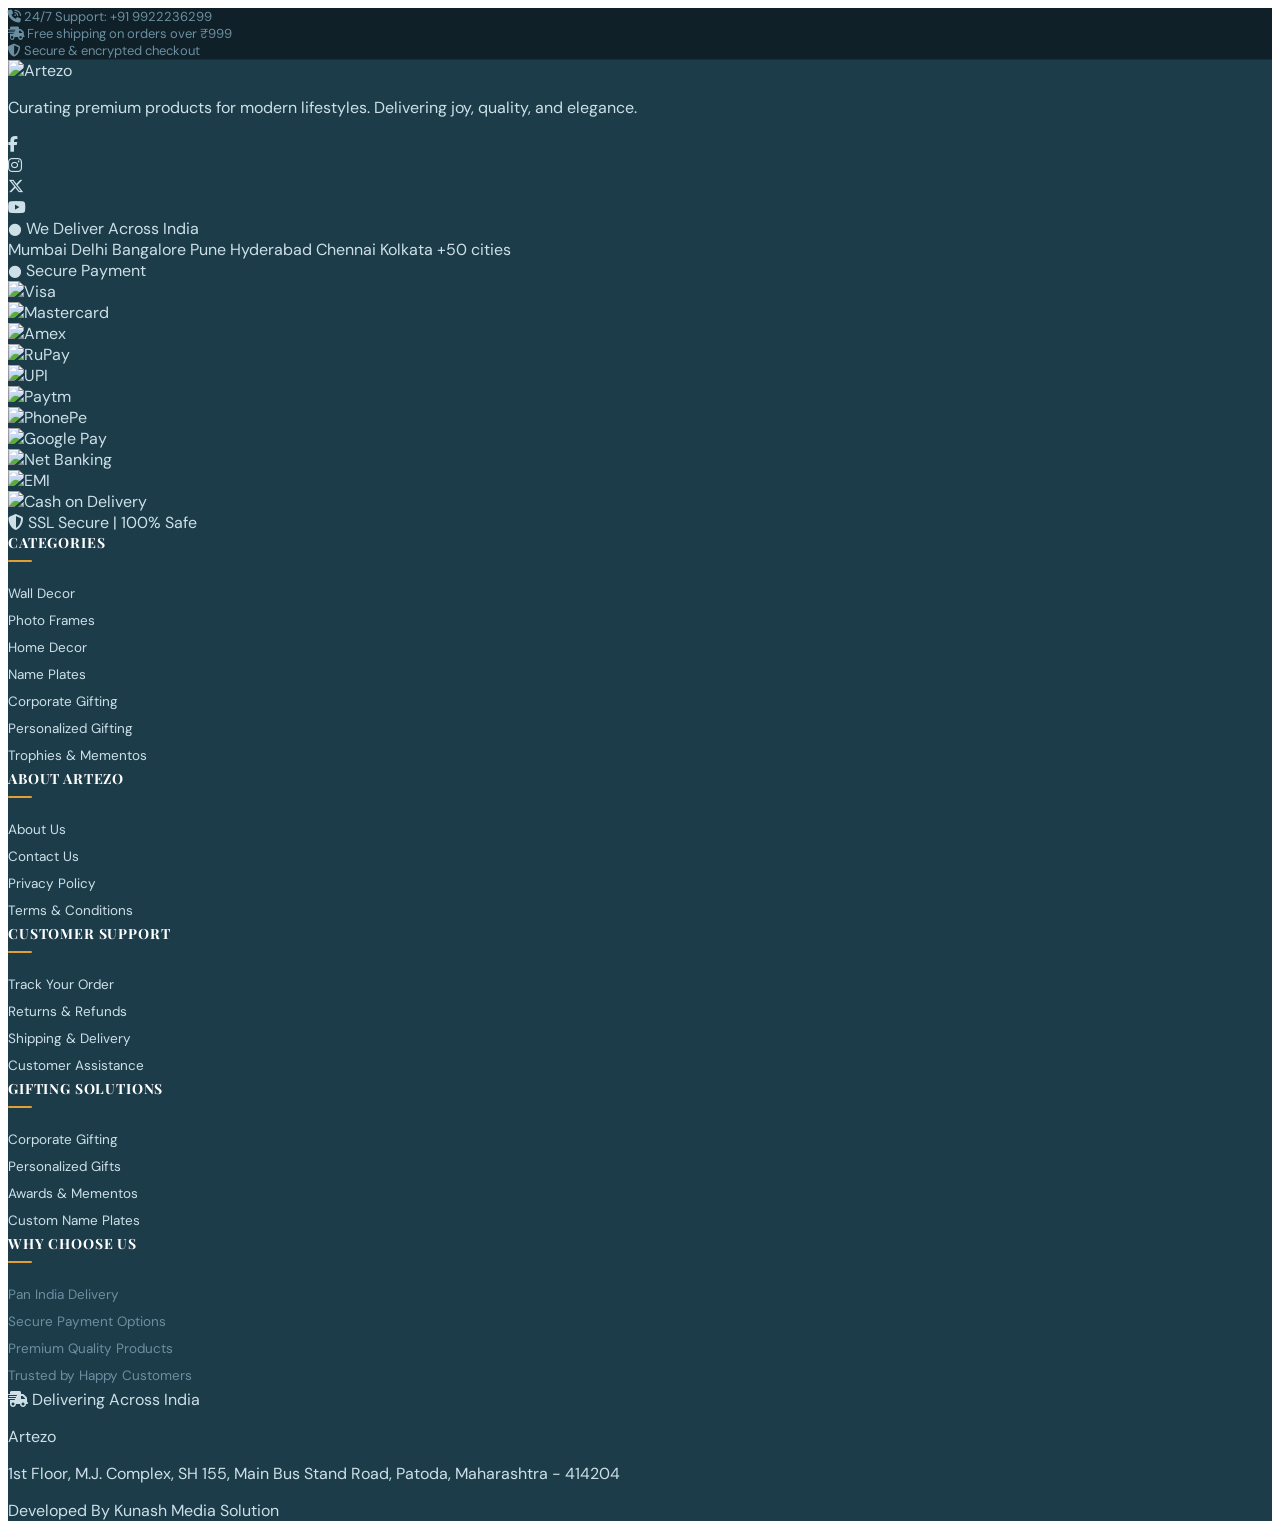
==== Footer/footer.html @ 46c467a6 "footer ui changed" ====
<!DOCTYPE html>
<html lang="en">

<head>
  <meta charset="UTF-8" />
  <meta name="viewport" content="width=device-width, initial-scale=1.0" />
  <title>Artezo Footer - Cleaned</title>

  <!-- Only fonts you actually use -->
  <link rel="preconnect" href="https://fonts.googleapis.com">
  <link rel="preconnect" href="https://fonts.gstatic.com" crossorigin>
  <link
    href="https://fonts.googleapis.com/css2?family=Playfair+Display:wght@500;700&family=DM+Sans:wght@300;400;500;700&display=swap"
    rel="stylesheet">

  <!-- Font Awesome (for icons) -->
  <link rel="stylesheet" href="https://cdnjs.cloudflare.com/ajax/libs/font-awesome/6.5.0/css/all.min.css" />

  <script src="https://cdn.tailwindcss.com"></script>

  <style>
    .artezo-footer {
      --brand: #1D3C4A;
      --accent: #e39f32;
      --accent-light: #f5c96a;
      --surface: #162e39;
      --surface2: #0f2028;
      --muted: #6b8fa0;
      --text: #cde0e8;
      color: var(--text);
      font-family: 'DM Sans', system-ui, sans-serif;
      background: var(--brand);
    }

    .artezo-footer * {
      box-sizing: border-box;
    }

    .artezo-footer a {
      color: inherit;
      text-decoration: none;
      transition: color 0.2s ease;
    }

    .artezo-footer a:hover {
      color: var(--accent);
    }

    .logo-font {
      font-family: 'Playfair Display', serif;
    }

    .social-btn {
      width: 38px;
      height: 38px;
      border-radius: 9999px;
      border: 1px solid rgba(255, 255, 255, 0.15);
      display: inline-flex;
      align-items: center;
      justify-content: center;
      transition: all 0.25s ease;
      background: transparent;
    }

    .social-btn:hover {
      background: var(--accent);
      border-color: var(--accent);
      transform: translateY(-2px);
    }

    .app-btn {
      display: flex;
      align-items: center;
      gap: 10px;
      border: 1px solid rgba(255, 255, 255, 0.2);
      border-radius: 10px;
      padding: 9px 16px;
      background: rgba(255, 255, 255, 0.04);
      transition: all 0.25s ease;
    }

    .app-btn:hover {
      border-color: var(--accent);
      background: rgba(227, 159, 50, 0.08);
      transform: translateY(-2px);
    }

    .city-pill {
      background: rgba(255, 255, 255, 0.05);
      border: 1px solid rgba(255, 255, 255, 0.1);
      border-radius: 9999px;
      padding: 4px 14px;
      font-size: 0.75rem;
      transition: all 0.2s;
      white-space: nowrap;
    }

    .city-pill:hover {
      background: rgba(227, 159, 50, 0.15);
      border-color: var(--accent);
      color: var(--accent);
    }

    .footer-link {
      display: block;
      font-size: 13.5px;
      color: var(--muted);
      padding: 5px 0;
      transition: all 0.2s;
    }

    .footer-link:hover {
      color: var(--accent);
      padding-left: 6px;
    }

    .col-title {
      font-family: 'Playfair Display', serif;
      font-size: 14px;
      font-weight: 700;
      color: white;
      letter-spacing: 0.06em;
      text-transform: uppercase;
      margin-bottom: 1.125rem;
      position: relative;
      padding-bottom: 0.625rem;
    }

    .col-title::after {
      content: '';
      position: absolute;
      bottom: 0;
      left: 0;
      width: 24px;
      height: 2px;
      background: var(--accent);
      border-radius: 2px;
    }

    .top-strip {
      background: var(--surface2);
      border-bottom: 1px solid rgba(255, 255, 255, 0.06);
      font-size: 0.8125rem;
      color: var(--muted);
    }

    .newsletter-input {
      background: rgba(255, 255, 255, 0.06);
      border: 1px solid rgba(255, 255, 255, 0.15);
      border-radius: 8px 0 0 8px;
      padding: 0.625rem 0.875rem;
      color: white;
      outline: none;
      flex: 1;
    }

    .newsletter-input:focus {
      border-color: var(--accent);
    }

    .newsletter-btn {
      background: var(--accent);
      border: none;
      border-radius: 0 8px 8px 0;
      padding: 0.625rem 1.125rem;
      font-weight: 500;
      color: #1a1a1a;
      white-space: nowrap;
      cursor: pointer;
    }

    .newsletter-btn:hover {
      background: var(--accent-light);
    }

    .bottom-bar {
      background: var(--surface2);
      font-size: 0.75rem;
      color: var(--muted);
      border-top: 1px solid rgba(255, 255, 255, 0.06);
    }

    .policy-link {
      color: var(--muted);
      font-size: 0.75rem;
      transition: color 0.2s;
    }

    .policy-link:hover {
      color: var(--accent);
    }

    @media (max-width: 1024px) {
      .grid-cols-lg-3 {
        grid-template-columns: repeat(3, 1fr);
      }
    }

    @media (max-width: 768px) {
      .grid-cols-md-2 {
        grid-template-columns: repeat(2, 1fr);
      }

      .app-btn-wrapper {
        flex-direction: column;
        align-items: flex-start;
      }
    }

    @media (max-width: 640px) {
      .grid-cols-sm-1 {
        grid-template-columns: 1fr;
      }
    }

    @media (max-width: 640px) {

      .col-title {
        font-size: 13px;
        margin-bottom: 0.8rem;
      }

      .footer-link {
        font-size: 12.5px;
        padding: 4px 0;
      }

      .city-pill {
        font-size: 11px;
        padding: 4px 10px;
      }

      .social-btn {
        width: 34px;
        height: 34px;
      }

      .artezo-footer img {
        max-width: 100%;
      }
    }

    @media (max-width: 420px) {

      .grid-cols-2 {
        grid-template-columns: 1fr;
      }

      .footer-link {
        font-size: 12px;
      }
    }
  </style>
</head>

<body class="bg-gray-50">

  <!-- ======================= FOOTER ======================= -->
  <footer class="artezo-footer">
    <!-- Top strip -->
    <div class="top-strip py-3.5">
      <div
        class="max-w-7xl mx-auto px-6 flex flex-wrap justify-center md:justify-between gap-4 text-center md:text-left">
        <div class="flex items-center gap-2">
          <i class="fas fa-phone-volume text-[var(--accent)]"></i>

          <span>
            24/7 Support:
            <a href="tel:+919922236299" class="text-[var(--accent)] font-medium">
              +91 9922236299
            </a>
          </span>
        </div>
        <div class="flex items-center gap-2">
          <i class="fas fa-truck-fast text-[var(--accent)]"></i>
          Free shipping on orders over <span class="text-[var(--accent)] font-medium">₹999</span>
        </div>
        <div class="flex items-center gap-2">
          <i class="fas fa-shield-alt text-[var(--accent)]"></i>
          Secure & encrypted checkout
        </div>
      </div>
    </div>

    <!-- Main content -->
    <div class="max-w-7xl mx-auto px-4 sm:px-6 lg:px-8 pt-10 lg:pt-12 pb-0 overflow-hidden">
      <!-- Top area: logo + description + social + cities + app -->
      <div class="grid grid-cols-1 md:grid-cols-2 xl:grid-cols-3 gap-8 lg:gap-10 mb-8 relative">

        <!-- Vertical Dividers -->
        <div class="hidden xl:block absolute left-1/3 top-0 bottom-0 w-px bg-white/10 -translate-x-1/2">
        </div>

        <div class="hidden xl:block absolute left-2/3 top-0 bottom-0 w-px bg-white/10 -translate-x-1/2">
        </div>

        <!-- Column 1: Logo & About (Compact) -->
        <div class="relative">
          <img src="../Images/footerlogo.png" alt="Artezo" class="h-16 sm:h-20 mb-3 object-contain">
          <p class="text-gray-100 leading-relaxed text-xs mb-4">
            Curating premium products for modern lifestyles. Delivering joy, quality, and elegance.
          </p>
          <div class="flex flex-wrap gap-2 justify-center md:justify-start">
            <div
              class="w-8 h-8 rounded-full bg-gray-100 text-[#1D3C4A] hover:bg-[#E39F32] hover:text-white flex items-center justify-center text-xs transition cursor-pointer">
              <i class="fab fa-facebook-f"></i>
            </div>
            <div
              class="w-8 h-8 rounded-full bg-gray-100 text-[#1D3C4A] hover:bg-[#E39F32] hover:text-white flex items-center justify-center text-xs transition cursor-pointer">
              <i class="fab fa-instagram"></i>
            </div>
            <div
              class="w-8 h-8 rounded-full bg-gray-100 text-[#1D3C4A] hover:bg-[#E39F32] hover:text-white flex items-center justify-center text-xs transition cursor-pointer">
              <i class="fab fa-x-twitter"></i>
            </div>
            <div
              class="w-8 h-8 rounded-full bg-gray-100 text-[#1D3C4A] hover:bg-[#E39F32] hover:text-white flex items-center justify-center text-xs transition cursor-pointer">
              <i class="fab fa-youtube"></i>
            </div>
          </div>
        </div>

        <!-- Column 2: Cities/Delivery (Compact) -->
        <div class="relative">
          <div class="text-xs uppercase tracking-wider text-gray-200 mb-3">
            <span class="text-[#E39F32]">●</span> We Deliver Across India
          </div>
          <div class="flex flex-wrap gap-2">
            <span
              class="px-2 py-1 bg-gray-100 rounded-full text-xs text-[#1D3C4A] hover:bg-[#E39F32] hover:text-white transition cursor-default">Mumbai</span>
            <span
              class="px-2 py-1 bg-gray-100 rounded-full text-xs text-[#1D3C4A] hover:bg-[#E39F32] hover:text-white transition cursor-default">Delhi</span>
            <span
              class="px-2 py-1 bg-gray-100 rounded-full text-xs text-[#1D3C4A] hover:bg-[#E39F32] hover:text-white transition cursor-default">Bangalore</span>
            <span
              class="px-2 py-1 bg-gray-100 rounded-full text-xs text-[#1D3C4A] hover:bg-[#E39F32] hover:text-white transition cursor-default">Pune</span>
            <span
              class="px-2 py-1 bg-gray-100 rounded-full text-xs text-[#1D3C4A] hover:bg-[#E39F32] hover:text-white transition cursor-default">Hyderabad</span>
            <span
              class="px-2 py-1 bg-gray-100 rounded-full text-xs text-[#1D3C4A] hover:bg-[#E39F32] hover:text-white transition cursor-default">Chennai</span>
            <span
              class="px-2 py-1 bg-gray-100 rounded-full text-xs text-[#1D3C4A] hover:bg-[#E39F32] hover:text-white transition cursor-default">Kolkata</span>
            <span
              class="px-2 py-1 bg-gray-100 rounded-full text-xs text-[#1D3C4A] hover:bg-[#E39F32] hover:text-white transition cursor-default">+50
              cities</span>
          </div>
        </div>

        <!-- Column 3: Payment Methods (Compact with Dummy Images) -->
        <div class="relative">
          <div class="text-xs uppercase tracking-wider text-gray-500 mb-3">
            <span class="text-[#E39F32]">●</span> Secure Payment
          </div>

          <!-- Cards & UPI - Compact -->
          <div class="flex flex-wrap items-center gap-2 sm:gap-3">
            <!-- Card 1 - Visa -->
            <div class="w-10 h-6 bg-gray-100 rounded flex items-center justify-center hover:scale-110 transition p-1">
              <img src="https://encrypted-tbn0.gstatic.com/images?q=tbn:ANd9GcS1CefFQibodbtysbX6PStx8gLRhlPgfMoLlA&s"
                alt="Visa" class="w-full h-full object-cover">
            </div>

            <!-- Card 2 - Mastercard -->
            <div class="w-10 h-6 bg-gray-100 rounded flex items-center justify-center hover:scale-110 transition p-1">
              <img src="https://encrypted-tbn0.gstatic.com/images?q=tbn:ANd9GcQ-70Ex5Cycl5u_hpqzycWuIJ76pOIvCT3sWQ&s"
                alt="Mastercard" class="w-full h-full object-cover">
            </div>

            <!-- Card 3 - Amex -->
            <div class="w-10 h-6 bg-gray-100 rounded flex items-center justify-center hover:scale-110 transition p-1">
              <img src="https://icm.aexp-static.com/acquisition/card-art/NUS000000237_480x304_straight_withname.png"
                alt="Amex" class="w-full h-full object-cover">
            </div>

            <!-- Card 4 - RuPay -->
            <div class="w-10 h-6 bg-gray-100 rounded flex items-center justify-center hover:scale-110 transition p-1">
              <img src="https://upload.wikimedia.org/wikipedia/commons/thumb/d/d1/RuPay.svg/1280px-RuPay.svg.png"
                alt="RuPay" class="w-full h-full object-contain">
            </div>

            <!-- UPI -->
            <div class="w-10 h-6 bg-gray-100 rounded flex items-center justify-center hover:scale-110 transition p-1">
              <img src="https://upload.wikimedia.org/wikipedia/commons/thumb/6/6f/UPI_logo.svg/1280px-UPI_logo.svg.png"
                alt="UPI" class="w-full h-full object-cover">
            </div>

            <!-- Paytm -->
            <div class="w-10 h-6 bg-blue-50 rounded flex items-center justify-center hover:scale-110 transition p-1">
              <img src="https://www.medianama.com/wp-content/uploads/2020/10/Paytm-Logo2.jpg.jpg" alt="Paytm"
                class="w-full h-full object-contain">
            </div>

            <!-- PhonePe -->
            <div class="w-10 h-6 bg-purple-50 rounded flex items-center justify-center hover:scale-110 transition p-1">
              <img src="https://encrypted-tbn0.gstatic.com/images?q=tbn:ANd9GcRzkQQrqPOBk5iZbJNkgBJjB0f09yEAMSvmRw&s"
                alt="PhonePe" class="w-full h-full object-contain">
            </div>

            <!-- GPay -->
            <div class="w-10 h-6 bg-gray-100 rounded flex items-center justify-center hover:scale-110 transition p-1">
              <img src="https://encrypted-tbn0.gstatic.com/images?q=tbn:ANd9GcQq_S1I-kRo8EmqBe0MSfTSRdtAflozeeDoBQ&s"
                alt="Google Pay" class="w-full h-full object-cover">
            </div>

            <!-- Net Banking -->
            <div class="w-10 h-6 bg-gray-100 rounded flex items-center justify-center hover:scale-110 transition p-1">
              <img src="https://www.caclubindia.com/img/preview/custom/20230826131331_sbi.jpg" alt="Net Banking"
                class="w-full h-full object-cover">
            </div>

            <!-- EMI -->
            <div class="w-10 h-6 bg-gray-100 rounded flex items-center justify-center hover:scale-110 transition p-1">
              <img src="https://upload.wikimedia.org/wikipedia/commons/f/ff/EMI_logo.svg" alt="EMI"
                class="w-full h-full object-contain">
            </div>

            <!-- COD -->
            <div class="w-10 h-6 bg-gray-100 rounded flex items-center justify-center hover:scale-110 transition p-1">
              <img
                src="https://static.vecteezy.com/system/resources/previews/035/026/415/non_2x/cash-on-delivery-or-cod-icon-design-for-shipping-coupon-bonus-logo-seal-tag-sign-seal-symbol-badge-stamp-sticker-template-website-apps-illustration-free-vector.jpg"
                alt="Cash on Delivery" class="w-full h-full object-cover">
            </div>
          </div>

          <!-- Security Badge - Compact -->
          <div class="mt-3 flex items-center gap-1.5 text-xs text-gray-500">
            <i class="fas fa-shield-alt text-[#E39F32] text-xs"></i>
            <span class="text-[10px]">SSL Secure | 100% Safe</span>
          </div>
        </div>
      </div>

      <!-- Copyright Bar - Compact -->
      <div class="border-t border-gray-200 pt-4 mt-2 text-center">
      </div>


      <!-- Links Grid -->
      <div class="grid grid-cols-2 md:grid-cols-3 xl:grid-cols-5 gap-8 lg:gap-10 mb-4">

        <!-- Categories -->
        <div>
          <div class="col-title">Categories</div>

          <a href="../wall-decor/index.html" class="footer-link">Wall Decor</a>
          <a href="../photo-frames/index.html" class="footer-link">Photo Frames</a>
          <a href="../home-decor/index.html" class="footer-link">Home Decor</a>
          <a href="../nameplates/index.html" class="footer-link">Name Plates</a>
          <a href="../corporate-gifting/index.html" class="footer-link">Corporate Gifting</a>
          <a href="../personalized-gifting/index.html" class="footer-link">Personalized Gifting</a>
          <a href="../trophies/index.html" class="footer-link">Trophies & Mementos</a>
        </div>

        <!-- About -->
        <div>
          <div class="col-title">About Artezo</div>

          <a href="../About/about.html" class="footer-link">About Us</a>
          <a href="../Contact/contact.html" class="footer-link">Contact Us</a>
          <a href="../privacy.html" class="footer-link">Privacy Policy</a>
          <a href="../terms-condition.html" class="footer-link">Terms & Conditions</a>
        </div>

        <!-- Support -->
        <div>
          <div class="col-title">Customer Support</div>

          <a href="https://shiprocket.in/" target="_blank" class="footer-link">
            Track Your Order
          </a>

          <a href="../return-refund.html" class="footer-link">
            Returns & Refunds
          </a>

          <a href="../shipping.html" class="footer-link">
            Shipping & Delivery
          </a>

          <a href="../Contact/contact.html" class="footer-link">
            Customer Assistance
          </a>
        </div>

        <!-- Gifting -->
        <div>
          <div class="col-title">Gifting Solutions</div>

          <a href="../corporate-gifting/index.html" class="footer-link">
            Corporate Gifting
          </a>

          <a href="../personalized-gifting/index.html" class="footer-link">
            Personalized Gifts
          </a>

          <a href="../trophies/index.html" class="footer-link">
            Awards & Mementos
          </a>

          <a href="../nameplates/index.html" class="footer-link">
            Custom Name Plates
          </a>
        </div>

        <!-- Trust -->
        <div>
          <div class="col-title">Why Choose Us</div>

          <div class="footer-link cursor-default">
            Pan India Delivery
          </div>

          <div class="footer-link cursor-default">
            Secure Payment Options
          </div>

          <div class="footer-link cursor-default">
            Premium Quality Products
          </div>

          <div class="footer-link cursor-default">
            Trusted by Happy Customers
          </div>

          <!-- Delivery Badge -->
          <div
            class="mt-4 inline-flex items-center gap-2 px-3 py-2 rounded-full bg-[#E39F32]/10 border border-[#E39F32]/20 text-[#E39F32] text-[11px] font-medium">
            <i class="fa-solid fa-truck-fast"></i>
            Delivering Across India
          </div>
        </div>

      </div>

      <!-- Bottom Bar -->
      <div class="border-t border-white/10 bg-[#1D3C4A] py-3 mt-2">
        <div class="max-w-7xl mx-auto px-4 sm:px-6 lg:px-8">

          <!-- Main Footer Bottom -->
          <div class="flex flex-col gap-4 md:flex-row md:items-center md:justify-between text-center md:text-left">

            <!-- Company Info -->
            <div class="space-y-1 text-center lg:text-left">

              <p class="text-sm font-semibold text-white tracking-wide">
                Artezo
              </p>

              <p class="text-xs text-gray-400 leading-relaxed max-w-md mx-auto md:mx-0">
                1st Floor, M.J. Complex, SH 155, Main Bus Stand Road,
                Patoda, Maharashtra - 414204
              </p>

            </div>

            <!-- Developed By -->
            <div class="text-center lg:text-right">
              <p class="text-[11px] text-gray-500">
                Developed By
                <a href="https://kunashmediasolution.com/" target="_blank"
                  class="text-[#E39F32] hover:text-white transition duration-300 font-medium">
                  Kunash Media Solution
                </a>
              </p>
            </div>
          </div>
        </div>
      </div>
  </footer>

  <script src="../Footer/footer.js"></script>
</body>

</html>
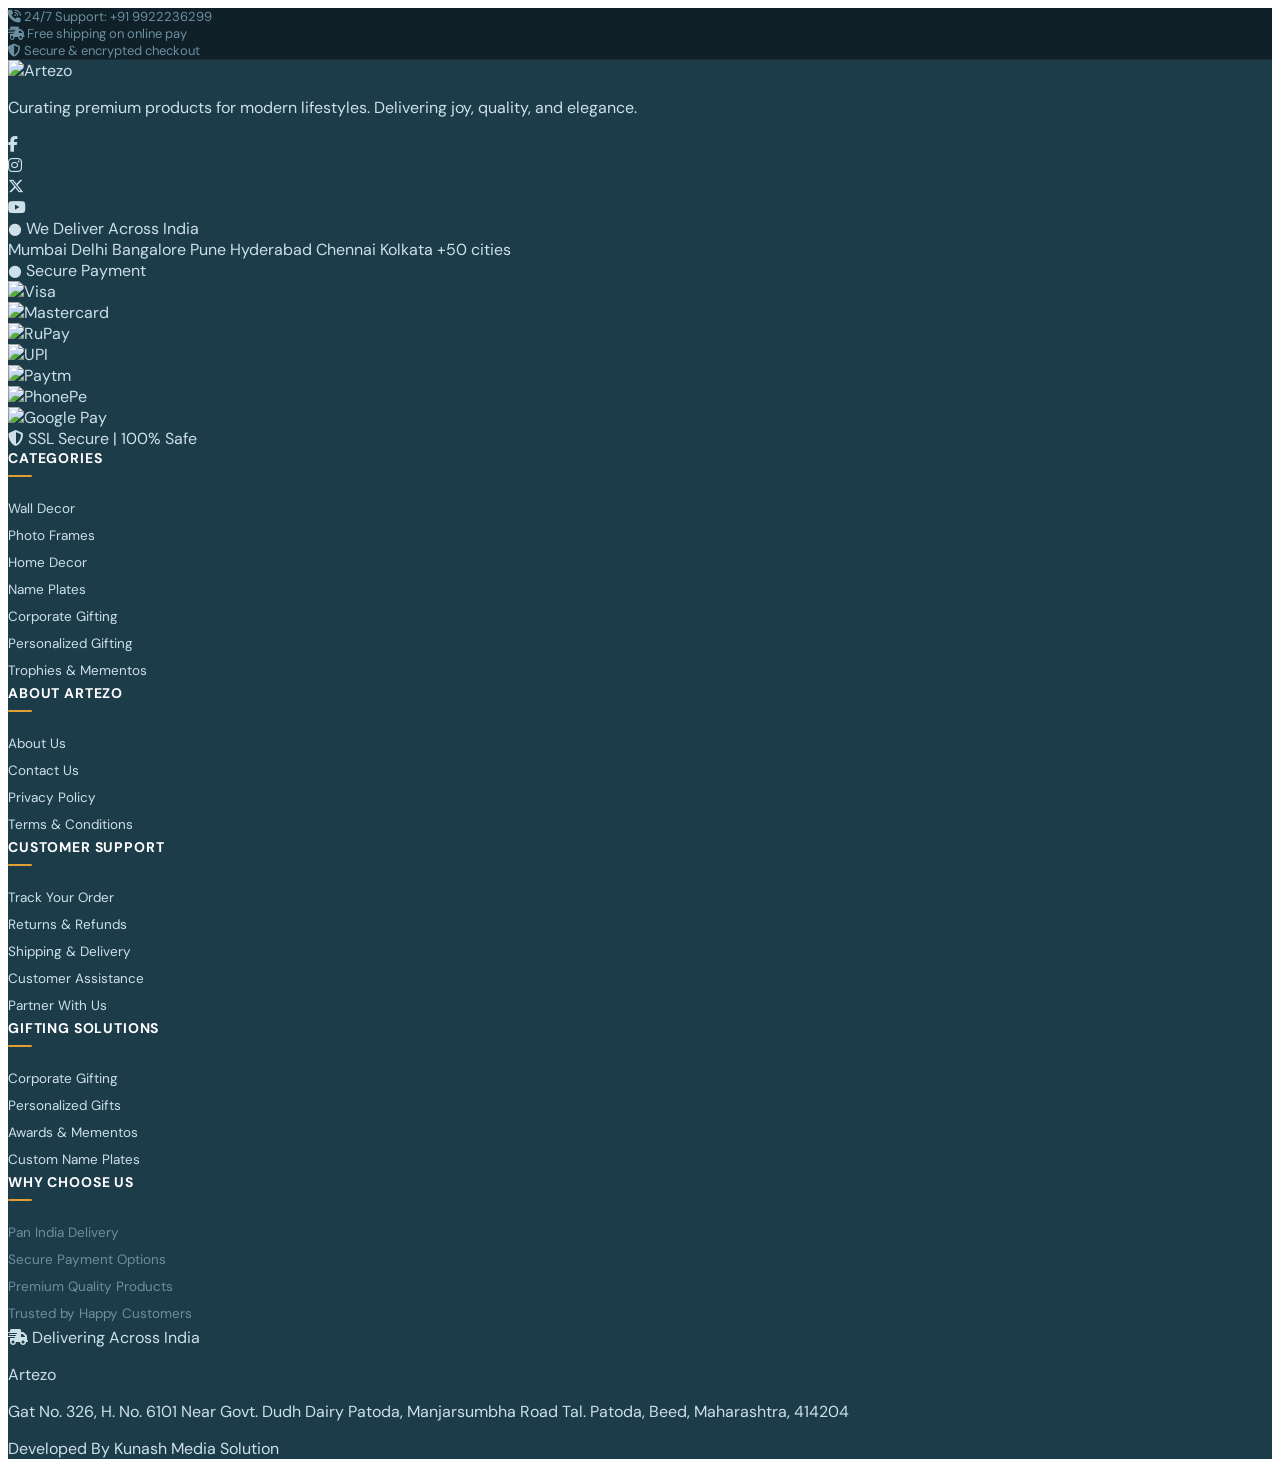
==== commit 774eeda3: "productdetail page , home page ui , footer n header updated" ====
--- a/Footer/footer.html
+++ b/Footer/footer.html
@@ -115,7 +115,7 @@
     }
 
     .col-title {
-      font-family: 'Playfair Display', serif;
+      font-family: 'DM Sans', serif;
       font-size: 14px;
       font-weight: 700;
       color: white;
@@ -273,7 +273,7 @@
         </div>
         <div class="flex items-center gap-2">
           <i class="fas fa-truck-fast text-[var(--accent)]"></i>
-          Free shipping on orders over <span class="text-[var(--accent)] font-medium">₹999</span>
+          Free shipping on online pay
         </div>
         <div class="flex items-center gap-2">
           <i class="fas fa-shield-alt text-[var(--accent)]"></i>
@@ -366,12 +366,6 @@
                 alt="Mastercard" class="w-full h-full object-cover">
             </div>
 
-            <!-- Card 3 - Amex -->
-            <div class="w-10 h-6 bg-gray-100 rounded flex items-center justify-center hover:scale-110 transition p-1">
-              <img src="https://icm.aexp-static.com/acquisition/card-art/NUS000000237_480x304_straight_withname.png"
-                alt="Amex" class="w-full h-full object-cover">
-            </div>
-
             <!-- Card 4 - RuPay -->
             <div class="w-10 h-6 bg-gray-100 rounded flex items-center justify-center hover:scale-110 transition p-1">
               <img src="https://upload.wikimedia.org/wikipedia/commons/thumb/d/d1/RuPay.svg/1280px-RuPay.svg.png"
@@ -402,24 +396,6 @@
                 alt="Google Pay" class="w-full h-full object-cover">
             </div>
 
-            <!-- Net Banking -->
-            <div class="w-10 h-6 bg-gray-100 rounded flex items-center justify-center hover:scale-110 transition p-1">
-              <img src="https://www.caclubindia.com/img/preview/custom/20230826131331_sbi.jpg" alt="Net Banking"
-                class="w-full h-full object-cover">
-            </div>
-
-            <!-- EMI -->
-            <div class="w-10 h-6 bg-gray-100 rounded flex items-center justify-center hover:scale-110 transition p-1">
-              <img src="https://upload.wikimedia.org/wikipedia/commons/f/ff/EMI_logo.svg" alt="EMI"
-                class="w-full h-full object-contain">
-            </div>
-
-            <!-- COD -->
-            <div class="w-10 h-6 bg-gray-100 rounded flex items-center justify-center hover:scale-110 transition p-1">
-              <img
-                src="https://static.vecteezy.com/system/resources/previews/035/026/415/non_2x/cash-on-delivery-or-cod-icon-design-for-shipping-coupon-bonus-logo-seal-tag-sign-seal-symbol-badge-stamp-sticker-template-website-apps-illustration-free-vector.jpg"
-                alt="Cash on Delivery" class="w-full h-full object-cover">
-            </div>
           </div>
 
           <!-- Security Badge - Compact -->
@@ -480,6 +456,11 @@
           <a href="../Contact/contact.html" class="footer-link">
             Customer Assistance
           </a>
+
+          <a href="../Contact/contact.html" class="footer-link">
+            Partner With Us
+          </a>
+
         </div>
 
         <!-- Gifting -->
@@ -548,8 +529,8 @@
               </p>
 
               <p class="text-xs text-gray-400 leading-relaxed max-w-md mx-auto md:mx-0">
-                1st Floor, M.J. Complex, SH 155, Main Bus Stand Road,
-                Patoda, Maharashtra - 414204
+                Gat No. 326, H. No. 6101 Near Govt. Dudh Dairy Patoda, Manjarsumbha Road Tal. Patoda, Beed, Maharashtra,
+                414204
               </p>
 
             </div>
@@ -558,7 +539,7 @@
             <div class="text-center lg:text-right">
               <p class="text-[11px] text-gray-500">
                 Developed By
-                <a href="https://kunashmediasolution.com/" target="_blank"
+                <a href="https://kunashmedia.com/" target="_blank"
                   class="text-[#E39F32] hover:text-white transition duration-300 font-medium">
                   Kunash Media Solution
                 </a>
